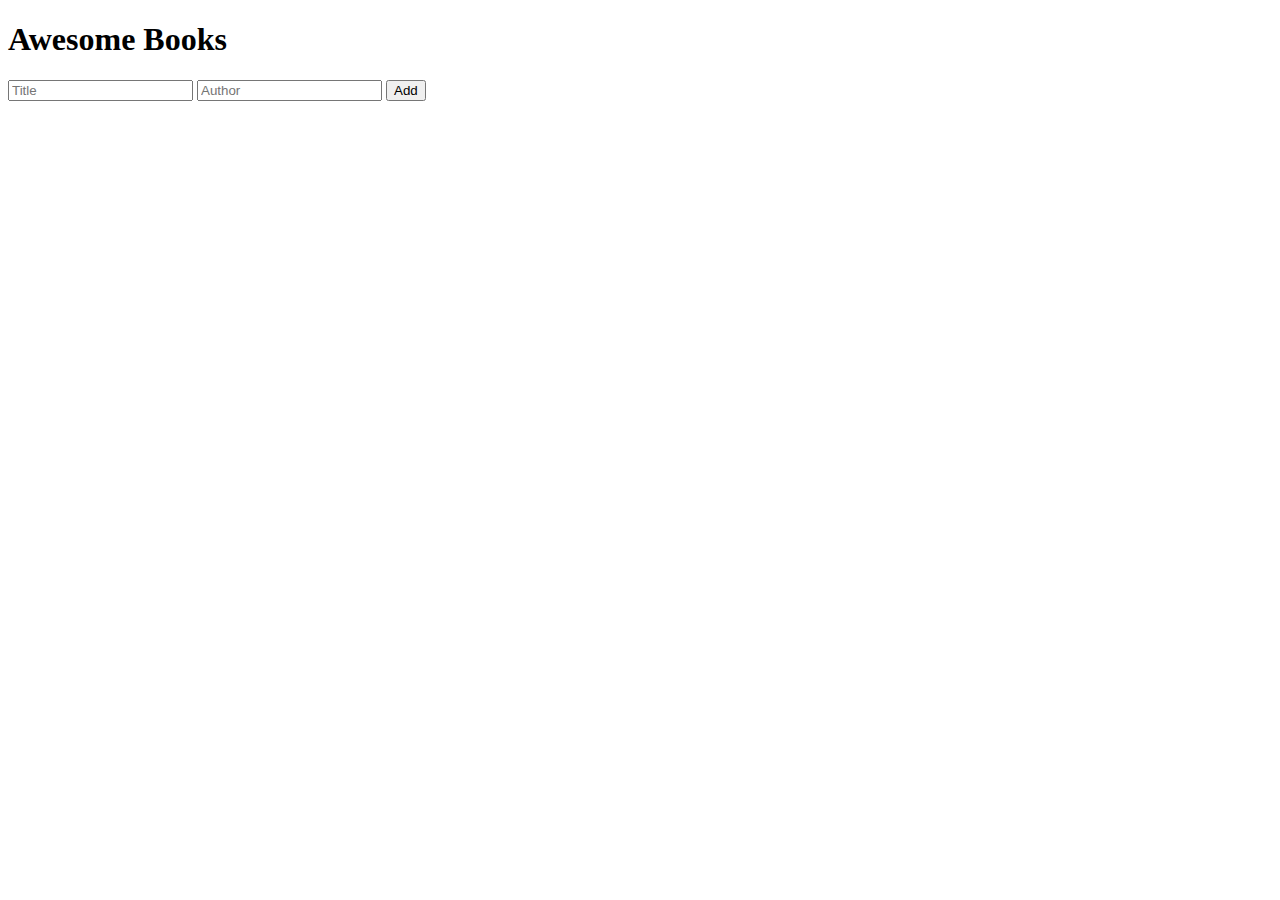
==== index.html @ 6e2199be "Fix errors" ====
<!DOCTYPE html>
<html lang="en">
<head>
    <meta charset="UTF-8">
    <meta http-equiv="X-UA-Compatible" content="IE=edge">
    <meta name="viewport" content="width=device-width, initial-scale=1.0">
    <title>Awesome Books</title>
</head>
<body>
    <h1>Awesome Books</h1>
    <ul id="booklist"></ul>
    <form action="index.html" target="_blank" method="POST">
        <input type="text" name="title" id="title" placeholder="Title">
        <input type="text" name="author" id="author" placeholder="Author">
        <button type="submit" name="submit" id="newBook">Add</button>
    </form>
    <script src="script.js"></script>
</body>
</html>
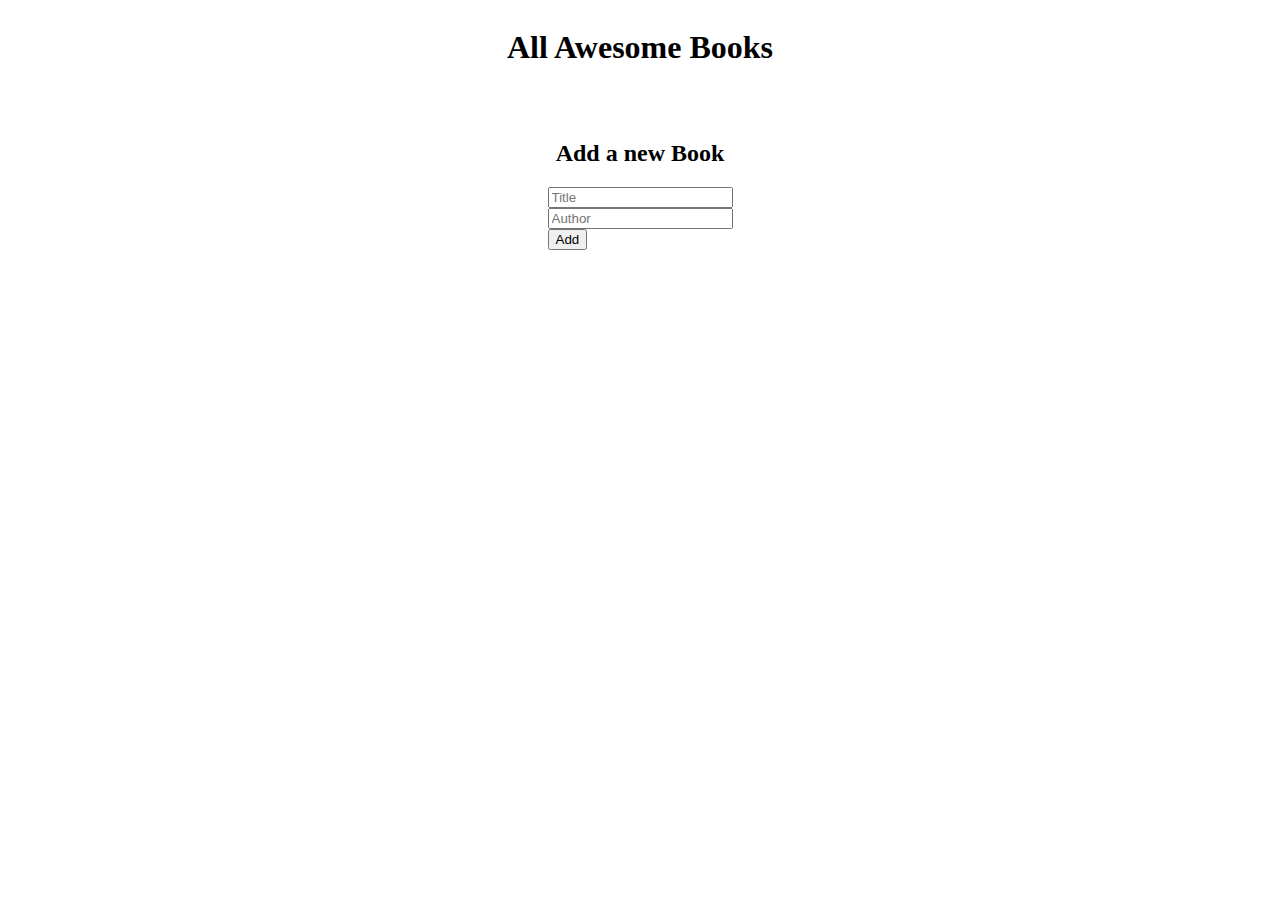
==== commit 6728d02e: "Style book list" ====
--- a/index.html
+++ b/index.html
@@ -4,14 +4,18 @@
     <meta charset="UTF-8">
     <meta http-equiv="X-UA-Compatible" content="IE=edge">
     <meta name="viewport" content="width=device-width, initial-scale=1.0">
+    <link rel="stylesheet" href="styles.css">
     <title>Awesome Books</title>
 </head>
 <body>
-    <h1>Awesome Books</h1>
+    <h1>All Awesome Books</h1>
     <ul id="booklist"></ul>
-    <form action="index.html" target="_blank" method="POST">
+    <h2>Add a new Book</h2>
+    <form id="form">
         <input type="text" name="title" id="title" placeholder="Title">
+        <br>
         <input type="text" name="author" id="author" placeholder="Author">
+        <br>
         <button type="submit" name="submit" id="newBook">Add</button>
     </form>
     <script src="script.js"></script>
--- a/styles.css
+++ b/styles.css
@@ -0,0 +1,22 @@
+body {
+  display: flex;
+  flex-direction: column;
+  align-items: center;
+}
+
+#booklist {
+  display: flex;
+  flex-direction: column;
+  justify-content: space-around;
+  list-style-type: none;
+  width: 60%;
+}
+
+#booklist li {
+  display: flex;
+  justify-content: space-between;
+}
+
+#booklist li button {
+  margin-left: 12px;
+}
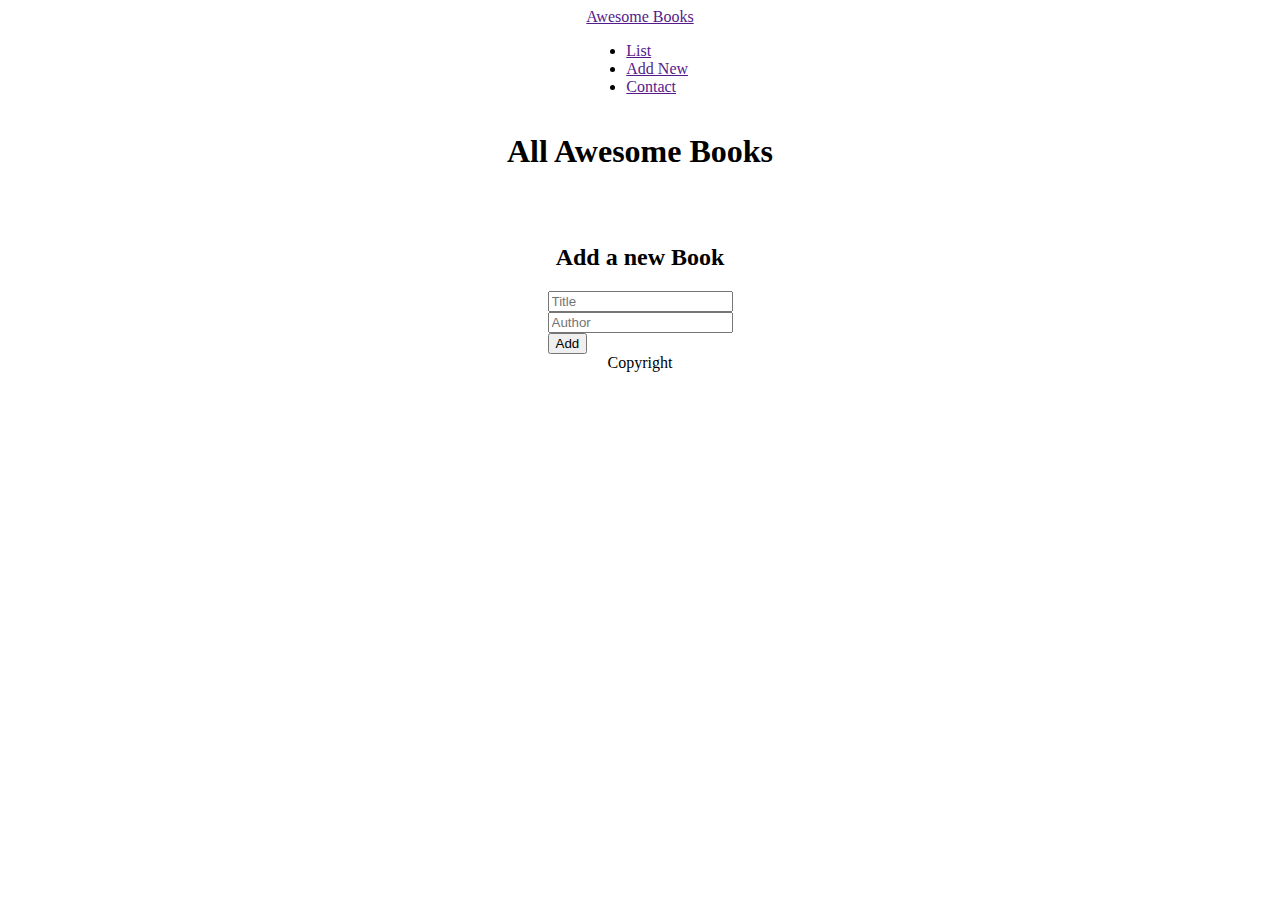
==== commit 46244596: "Add header and footer" ====
--- a/index.html
+++ b/index.html
@@ -7,17 +7,34 @@
     <link rel="stylesheet" href="styles.css">
     <title>Awesome Books</title>
 </head>
-<body>
+<body class="flex">
+    <header>
+        <nav id="navbar">
+            <div id="navbrand">
+                <a href="">Awesome Books</a>
+            </div>
+            <div id="list">
+                <ul>
+                    <li><a href="">List</a></li>
+                    <li><a href="">Add New</a></li>
+                    <li><a href="">Contact</a></li>
+                </ul>
+            </div>
+        </nav>
+    </header>
     <h1>All Awesome Books</h1>
     <ul id="booklist"></ul>
     <h2>Add a new Book</h2>
-    <form id="form">
+    <form id="form" class="flex">
         <input type="text" name="title" id="title" placeholder="Title">
         <br>
         <input type="text" name="author" id="author" placeholder="Author">
         <br>
         <button type="submit" name="submit" id="newBook">Add</button>
     </form>
+    <footer id="footer">
+        <span>Copyright</span>
+    </footer>
     <script src="script.js"></script>
 </body>
 </html>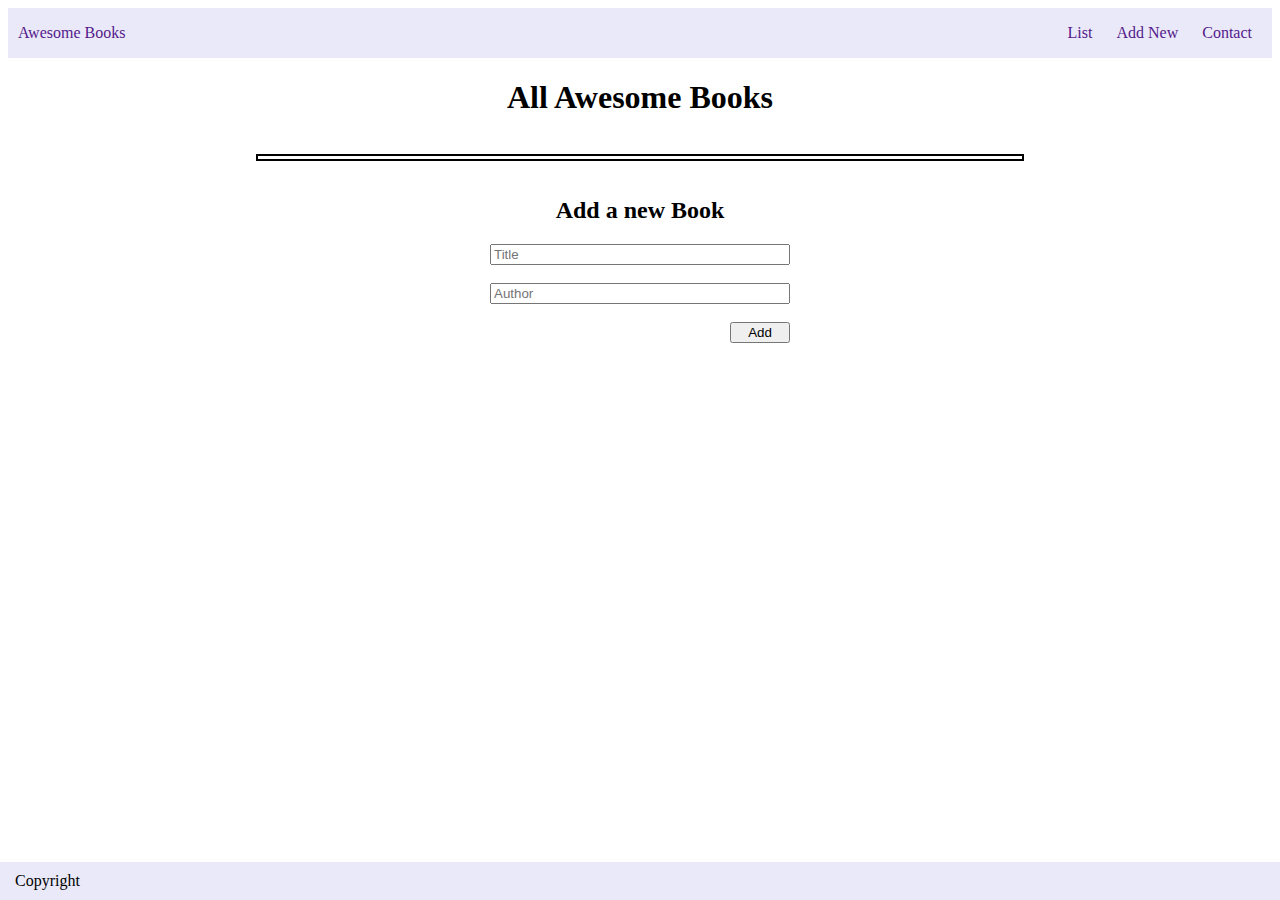
==== commit 9e64f2e2: "Stile navbar and footer" ====
--- a/index.html
+++ b/index.html
@@ -9,11 +9,11 @@
 </head>
 <body class="flex">
     <header>
-        <nav id="navbar">
+        <nav id="navbar" class="flex">
             <div id="navbrand">
                 <a href="">Awesome Books</a>
             </div>
-            <div id="list">
+            <div id="list" class="flex">
                 <ul>
                     <li><a href="">List</a></li>
                     <li><a href="">Add New</a></li>
@@ -32,7 +32,7 @@
         <br>
         <button type="submit" name="submit" id="newBook">Add</button>
     </form>
-    <footer id="footer">
+    <footer class="flex">
         <span>Copyright</span>
     </footer>
     <script src="script.js"></script>
--- a/styles.css
+++ b/styles.css
@@ -1,22 +1,73 @@
 body {
-  display: flex;
   flex-direction: column;
   align-items: center;
 }
 
+.flex {
+  display: flex;
+}
+
+#form {
+  flex-direction: column;
+  width: 300px;
+  margin-bottom: 10%;
+}
+
+#newBook {
+  width: 60px;
+  align-self: flex-end;
+}
+
+header {
+  width: 100%;
+}
+
+#navbar {
+  justify-content: space-between;
+  align-items: center;
+  padding: 0 10px;
+  background-color: #e9e9f9;
+}
+
+#list li {
+  display: inline;
+  padding: 0 10px;
+}
+
+a {
+  text-decoration: none;
+}
+
 #booklist {
-  display: flex;
   flex-direction: column;
   justify-content: space-around;
   list-style-type: none;
   width: 60%;
+  border: 2px solid #000;
+  padding: 3px 3px 0 3px;
 }
 
 #booklist li {
-  display: flex;
   justify-content: space-between;
+  padding-bottom: 5px;
+}
+
+#booklist > li:nth-of-type(odd) {
+  background-color: #e9e9f9;
 }
 
 #booklist li button {
   margin-left: 12px;
 }
+
+footer {
+  justify-content: flex-start;
+  background-color: #e9e9f9;
+  width: 100%;
+  position: fixed;
+  bottom: 0;
+}
+
+footer span {
+  margin: 10px 15px;
+}
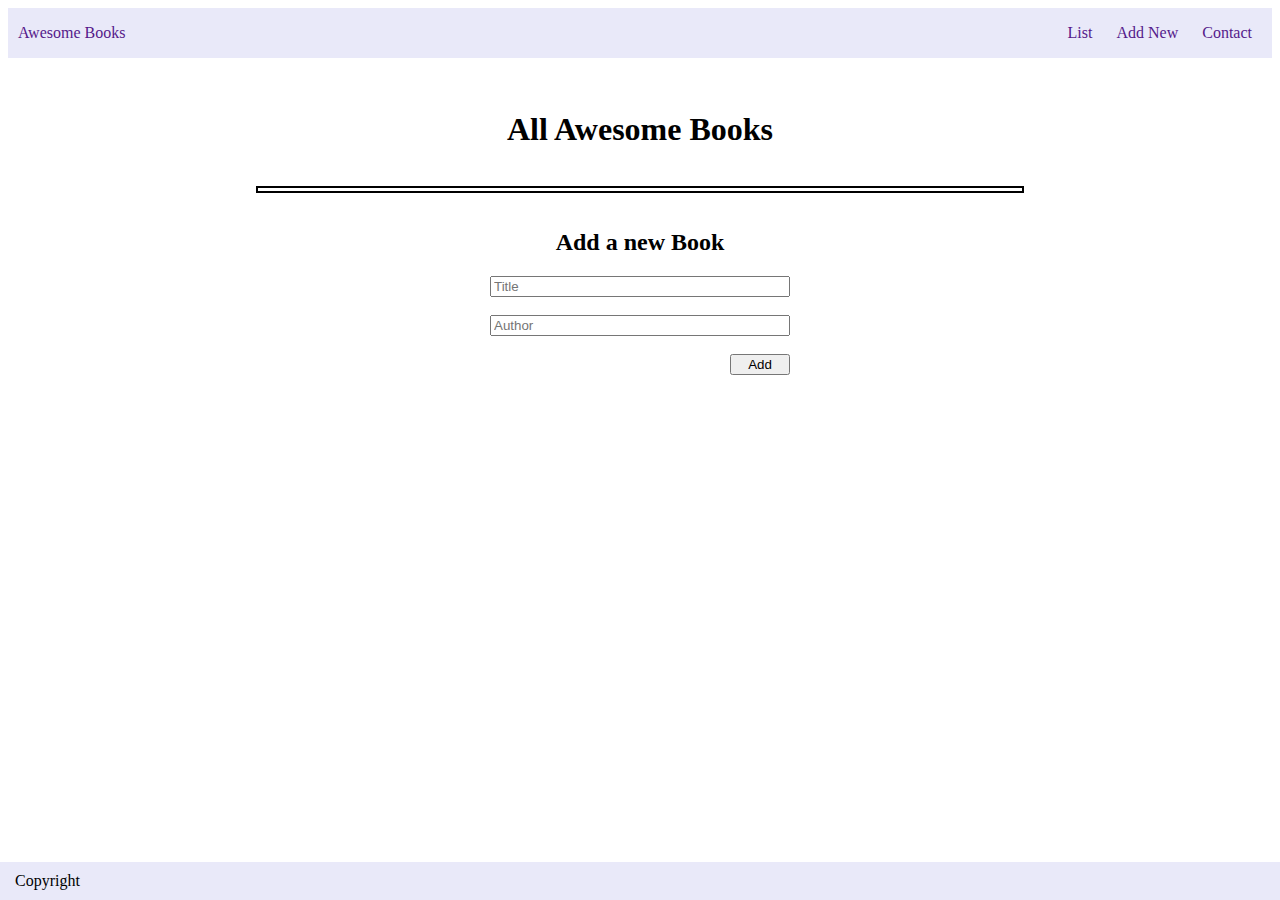
==== commit d88508eb: "Add luxon script" ====
--- a/index.html
+++ b/index.html
@@ -22,6 +22,7 @@
             </div>
         </nav>
     </header>
+    <p id="date"></p>
     <h1>All Awesome Books</h1>
     <ul id="booklist"></ul>
     <h2>Add a new Book</h2>
@@ -36,5 +37,6 @@
         <span>Copyright</span>
     </footer>
     <script src="script.js"></script>
+    <script src="luxon.js"></script>
 </body>
 </html>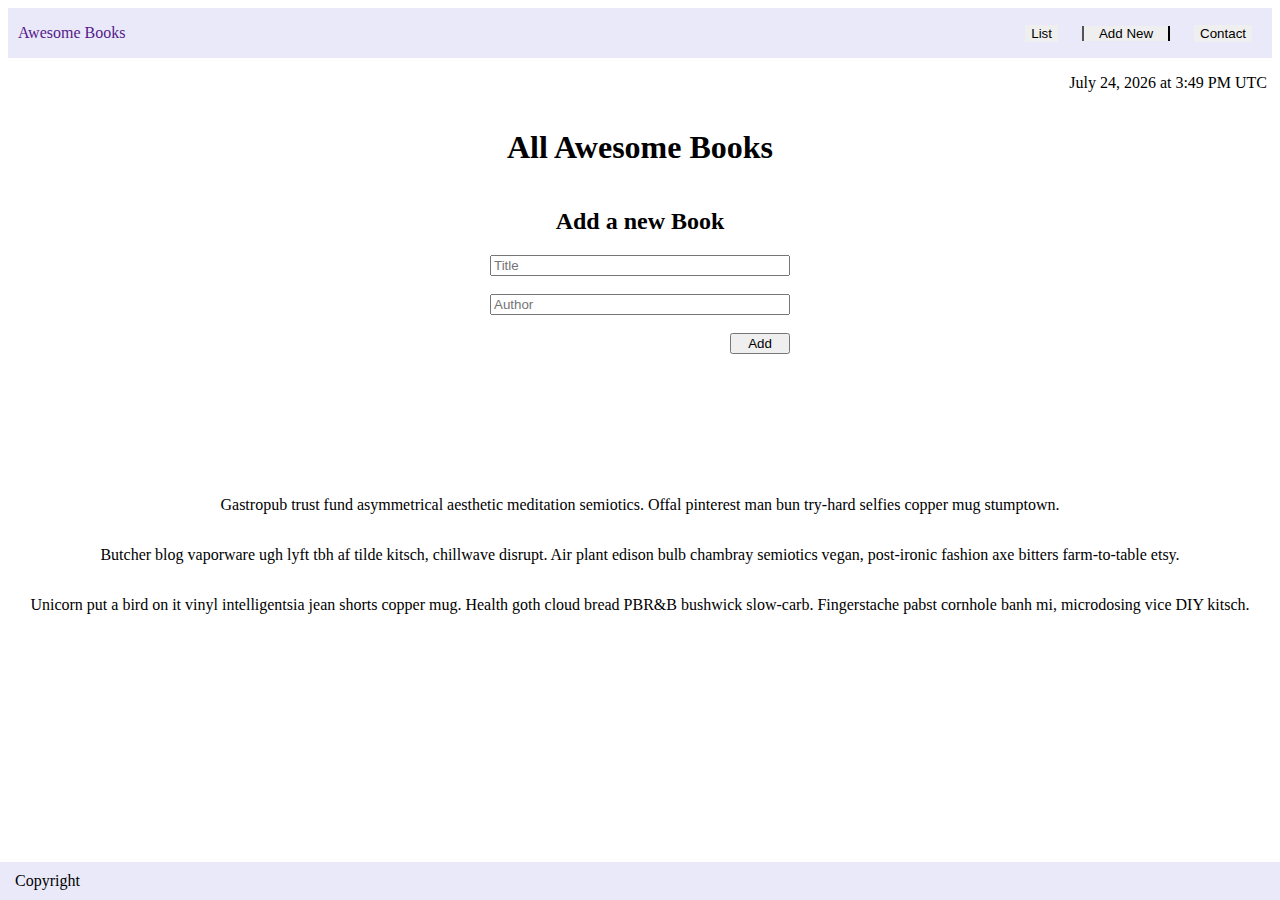
==== commit b51663b7: "Create contact section and style nav buttons" ====
--- a/index.html
+++ b/index.html
@@ -15,24 +15,33 @@
             </div>
             <div id="list" class="flex">
                 <ul>
-                    <li><a href="">List</a></li>
-                    <li><a href="">Add New</a></li>
-                    <li><a href="">Contact</a></li>
+                    <li><button id="list-button">List</button></li>
+                    <li><button id="addNew">Add New</button></li>
+                    <li><button id="contact-button">Contact</button></li>
                 </ul>
             </div>
         </nav>
     </header>
     <p id="date"></p>
-    <h1>All Awesome Books</h1>
-    <ul id="booklist"></ul>
-    <h2>Add a new Book</h2>
-    <form id="form" class="flex">
-        <input type="text" name="title" id="title" placeholder="Title">
-        <br>
-        <input type="text" name="author" id="author" placeholder="Author">
-        <br>
-        <button type="submit" name="submit" id="newBook">Add</button>
-    </form>
+    <section id="list-section">
+        <h1>All Awesome Books</h1>
+        <ul id="booklist"></ul>
+    </section>
+    <section id="add-new-section">
+        <h2>Add a new Book</h2>
+        <form id="form" class="flex">
+            <input type="text" name="title" id="title" placeholder="Title">
+            <br>
+            <input type="text" name="author" id="author" placeholder="Author">
+            <br>
+            <button type="submit" name="submit" id="newBook">Add</button>
+        </form>
+    </section>
+    <section id="contact">
+        <p>Gastropub trust fund asymmetrical aesthetic meditation semiotics. Offal pinterest man bun try-hard selfies copper mug stumptown. </p>  
+        <p>Butcher blog vaporware ugh lyft tbh af tilde kitsch, chillwave disrupt. Air plant edison bulb chambray semiotics vegan, post-ironic fashion axe bitters farm-to-table etsy.</p>
+        <p>Unicorn put a bird on it vinyl intelligentsia jean shorts copper mug. Health goth cloud bread PBR&B bushwick slow-carb. Fingerstache pabst cornhole banh mi, microdosing vice DIY kitsch.</p>
+    </section>
     <footer class="flex">
         <span>Copyright</span>
     </footer>
--- a/styles.css
+++ b/styles.css
@@ -27,6 +27,35 @@
   align-items: center;
   padding: 0 10px;
   background-color: #e9e9f9;
+}
+
+#date {
+  align-self: flex-end;
+  padding-right: 5px;
+}
+
+section {
+  width: 100%;
+  display: flex;
+  flex-direction: column;
+  align-items: center;
+}
+
+#list-button,
+#contact-button {
+  border: none;
+}
+
+#addNew {
+  border-top: none;
+  border-bottom: none;
+  padding: 0 15px;
+}
+
+#list-button:hover,
+#addNew:hover,
+#contact-button:hover {
+  color: #2d75d3;
 }
 
 #list li {
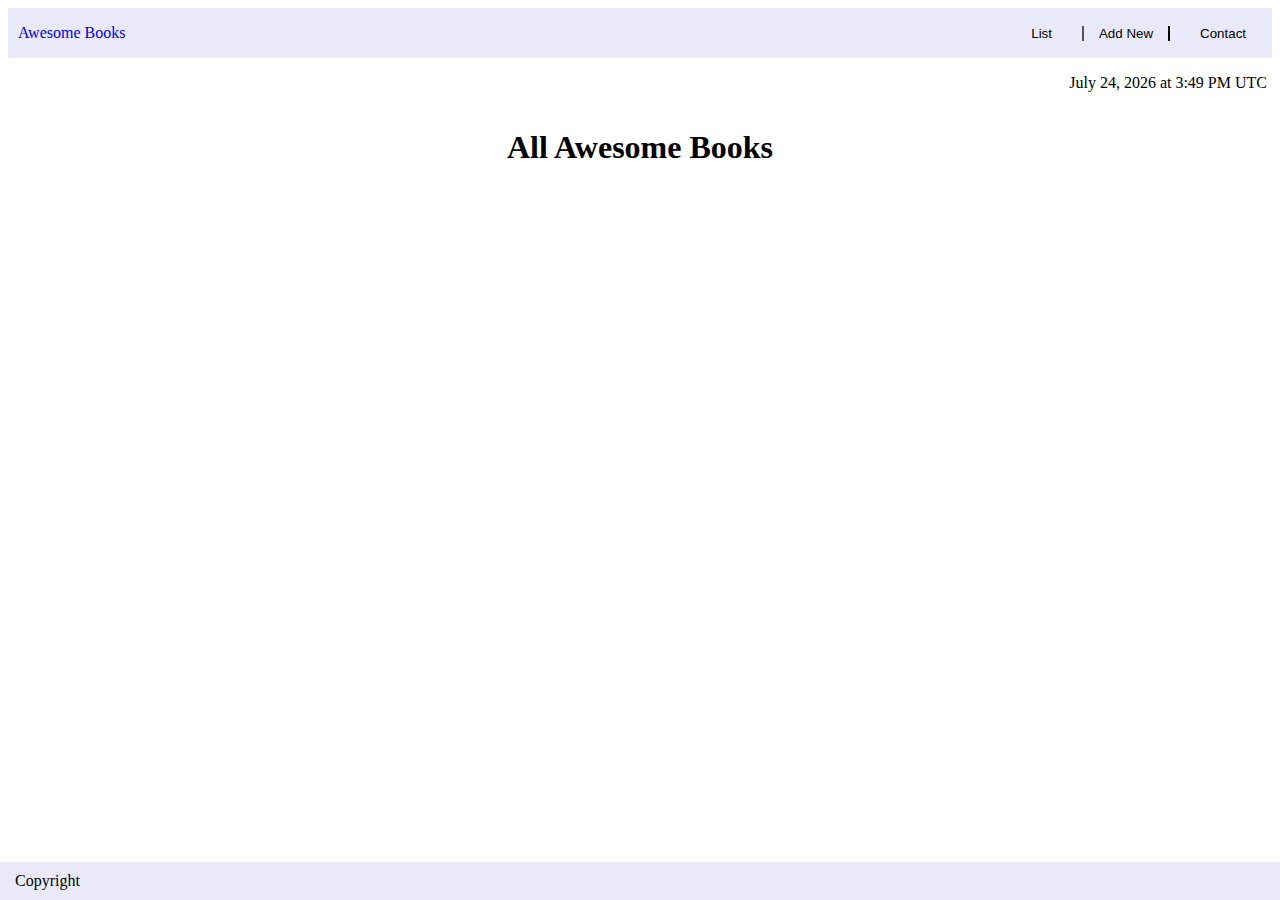
==== commit ddf04264: "Update addEventListener to redirect to list" ====
--- a/index.html
+++ b/index.html
@@ -11,7 +11,7 @@
     <header>
         <nav id="navbar" class="flex">
             <div id="navbrand">
-                <a href="">Awesome Books</a>
+                <a href="index.html">Awesome Books</a>
             </div>
             <div id="list" class="flex">
                 <ul>
@@ -28,7 +28,7 @@
         <ul id="booklist"></ul>
     </section>
     <section id="add-new-section">
-        <h2>Add a new Book</h2>
+        <h1>Add a new Book</h1>
         <form id="form" class="flex">
             <input type="text" name="title" id="title" placeholder="Title">
             <br>
@@ -38,6 +38,7 @@
         </form>
     </section>
     <section id="contact">
+        <h1>Contact Us</h1>
         <p>Gastropub trust fund asymmetrical aesthetic meditation semiotics. Offal pinterest man bun try-hard selfies copper mug stumptown. </p>  
         <p>Butcher blog vaporware ugh lyft tbh af tilde kitsch, chillwave disrupt. Air plant edison bulb chambray semiotics vegan, post-ironic fashion axe bitters farm-to-table etsy.</p>
         <p>Unicorn put a bird on it vinyl intelligentsia jean shorts copper mug. Health goth cloud bread PBR&B bushwick slow-carb. Fingerstache pabst cornhole banh mi, microdosing vice DIY kitsch.</p>
--- a/styles.css
+++ b/styles.css
@@ -36,20 +36,23 @@
 
 section {
   width: 100%;
-  display: flex;
+  display: none;
   flex-direction: column;
   align-items: center;
+  margin-bottom: 10%;
 }
 
 #list-button,
 #contact-button {
   border: none;
+  background-color: #e9e9f9;
 }
 
 #addNew {
   border-top: none;
   border-bottom: none;
   padding: 0 15px;
+  background-color: #e9e9f9;
 }
 
 #list-button:hover,
